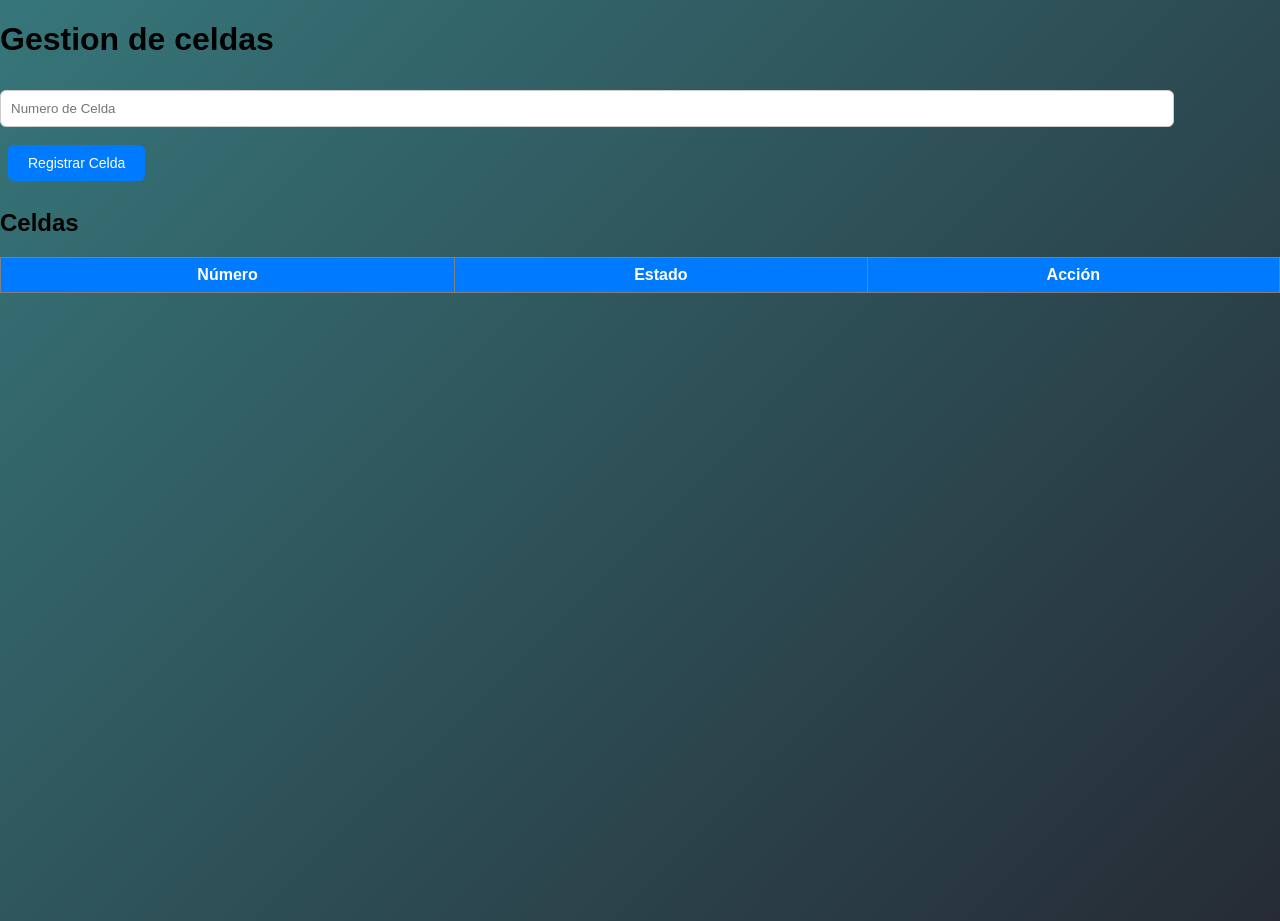
==== celdas.html @ 0a0140af "interecion 2 gestion usuarios y celdas" ====
<!DOCTYPE html>
<html>
    <head>
        <title>Gestion de celdas</title>
        <link rel="stylesheet" href="css/style.css">
    </head>

    <body>
        
        <h1>Gestion de celdas</h1>

        <input type="number" id="numeroCelda" placeholder="Numero de Celda">

        <button onclick="registrarCelda()">Registrar Celda</button> 

        <h2>Celdas</h2>

        <table border="1">

        <thead>

            <tr>
                <th>Número</th>
                <th>Estado</th>
                <th>Acción</th>
            </tr>

        </thead>

        <tbody id="tablaCeldas"></tbody>
            <!-- Aquí se agregarán las celdas registradas -->

        </table>

        <script src="js/celdas.js"></script>

    </body>
    </html>
---- css/style.css ----
/* =====================================
    RESET Y CONFIGURACIÓN GENERAL
===================================== */

body {
    margin: 0;
    font-family: Arial, Helvetica, sans-serif;
    background: linear-gradient(135deg, #36767a, #262b35);
    min-height: 100vh;
}

/* =====================================
    ENCABEZADO (TÍTULO)
===================================== */

header {
    text-align: center;
    padding: 30px;
    color: white;
}

header h1 {
    margin: 0;
    font-size: 32px;
}

/* =====================================
    CONTENEDOR PRINCIPAL
===================================== */

.container {
    width: 500px;
    margin: 30px auto; /* mejora centrado vertical */
    background: white;
    padding: 25px;
    border-radius: 10px;
    box-shadow: 0px 5px 15px rgba(0,0,0,0.2);
    text-align: center;
}

/* =====================================
    FORMULARIOS (INPUTS Y SELECT)
===================================== */

input,
select {
    width: 90%;
    padding: 10px;
    margin: 10px 0;
    border-radius: 6px;
    border: 1px solid #ccc;
    outline: none;
}

/* Efecto al hacer clic */
input:focus,
select:focus {
    border-color: #007bff;
}

/* =====================================
    BOTONES
===================================== */

button {
    padding: 10px 20px;
    margin: 8px;
    border: none;
    border-radius: 6px;
    background: #007bff;
    color: white;
    cursor: pointer;
    font-size: 14px;
    transition: 0.3s;
}

button:hover {
    background: #0056b3;
}

/* =====================================
    MENÚ DE NAVEGACIÓN
===================================== */

.menu {
    margin-top: 15px;
}

/* =====================================
    TABLAS
===================================== */

table {
    width: 100%;
    border-collapse: collapse;
    margin-top: 15px;
}

th {
    background: #007bff;
    color: white;
    padding: 8px;
}

td {
    padding: 6px;
    border-bottom: 1px solid #ddd;
}

/* Filas alternadas (mejora visual leve sin cambiar diseño) */
tr:nth-child(even) {
    background: #f9f9f9;
}

/* =====================================
    ENLACES
===================================== */

a {
    display: block;
    margin-top: 15px;
    color: #007bff;
    text-decoration: none;
}

a:hover {
    text-decoration: underline;
}
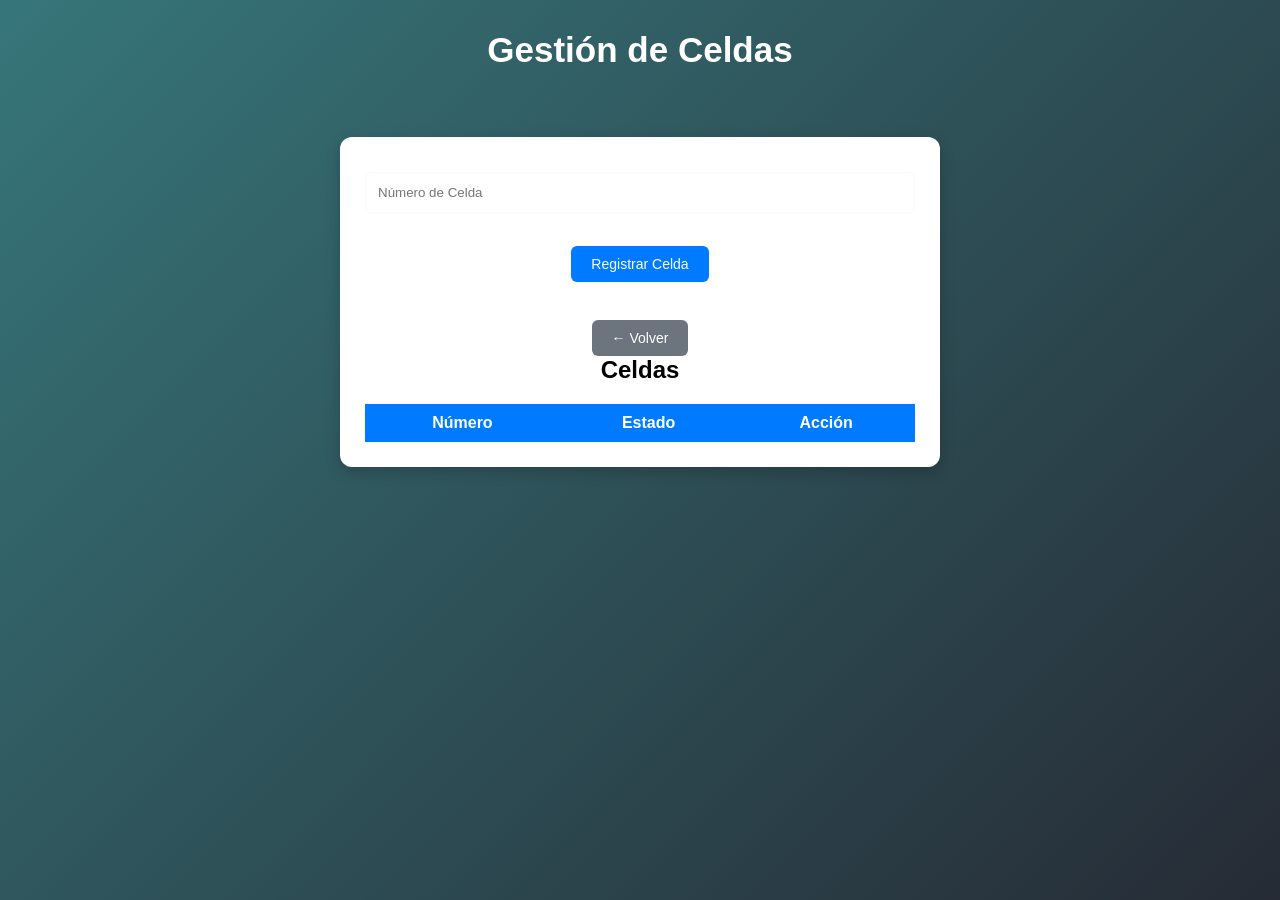
==== commit c7a75021: "cambios repentinos" ====
--- a/celdas.html
+++ b/celdas.html
@@ -1,38 +1,45 @@
 <!DOCTYPE html>
 <html>
-    <head>
-        <title>Gestion de celdas</title>
-        <link rel="stylesheet" href="css/style.css">
-    </head>
+<head>
+    <title>Gestión de Celdas</title>
+    <link rel="stylesheet" href="css/style.css">
+</head>
 
-    <body>
-        
-        <h1>Gestion de celdas</h1>
+<body>
 
-        <input type="number" id="numeroCelda" placeholder="Numero de Celda">
+<header>
+    <h1>Gestión de Celdas</h1>
+</header>
 
-        <button onclick="registrarCelda()">Registrar Celda</button> 
+<div class="container">
 
-        <h2>Celdas</h2>
+    <input type="number" id="numeroCelda" placeholder="Número de Celda">
 
-        <table border="1">
+    <div class="botones">
+        <button onclick="registrarCelda()">Registrar Celda</button>
+    </div>
 
+    <div class="botones">
+        <a href="index.html" class="btn-volver">← Volver</a>
+    </div>
+
+    <h2>Celdas</h2>
+
+    <table>
         <thead>
-
             <tr>
                 <th>Número</th>
                 <th>Estado</th>
                 <th>Acción</th>
             </tr>
-
         </thead>
 
         <tbody id="tablaCeldas"></tbody>
-            <!-- Aquí se agregarán las celdas registradas -->
+    </table>
 
-        </table>
+</div>
 
-        <script src="js/celdas.js"></script>
+<script src="js/celdas.js"></script>
 
-    </body>
-    </html>+</body>
+</html>
--- a/css/style.css
+++ b/css/style.css
@@ -1,70 +1,91 @@
 /* =====================================
-    RESET Y CONFIGURACIÓN GENERAL
+   RESET Y CONFIGURACIÓN GENERAL
 ===================================== */
 
+* {
+    margin: 0;
+    padding: 0;
+    box-sizing: border-box;
+}
+
 body {
-    margin: 0;
     font-family: Arial, Helvetica, sans-serif;
     background: linear-gradient(135deg, #36767a, #262b35);
     min-height: 100vh;
 }
 
 /* =====================================
-    ENCABEZADO (TÍTULO)
+   ENCABEZADO (TÍTULO)
 ===================================== */
 
 header {
-    text-align: center;
-    padding: 30px;
+    text-align: center;   /* titulo centrado */
+    padding: 30px;        /* espacio */
     color: white;
 }
 
 header h1 {
-    margin: 0;
-    font-size: 32px;
+    font-size: 35px;
 }
 
 /* =====================================
-    CONTENEDOR PRINCIPAL
+   CONTENEDOR PRINCIPAL (MEJORADO)
 ===================================== */
 
 .container {
-    width: 500px;
-    margin: 30px auto; /* mejora centrado vertical */
-    background: white;
+    max-width: 600px;      /* más pequeño*/
+    width: 90%;             /* adaptable */
+    margin: 37px auto;      /* centrado */
+    background: white;    /* color */
     padding: 25px;
-    border-radius: 10px;
+    border-radius: 12px;
     box-shadow: 0px 5px 15px rgba(0,0,0,0.2);
-    text-align: center;
 }
 
 /* =====================================
-    FORMULARIOS (INPUTS Y SELECT)
+   TÍTULOS INTERNOS
 ===================================== */
+
+.container h1,
+.container h2 {
+    text-align: center;
+    margin-bottom: 15px;
+}
+
+/* =====================================
+   FORMULARIOS
+===================================== */
+
+.formulario {
+    margin-bottom: 25px;
+}
+
+/* Inputs y selects */
 
 input,
 select {
-    width: 90%;
-    padding: 10px;
+    width: 100%;          /* alineación perfecta */
+    padding: 12px;
     margin: 10px 0;
     border-radius: 6px;
-    border: 1px solid #ccc;
+    border: 1px solid #f9f9fa;
     outline: none;
 }
 
-/* Efecto al hacer clic */
+/* Efecto al seleccionar */
+
 input:focus,
 select:focus {
     border-color: #007bff;
 }
 
 /* =====================================
-    BOTONES
+   BOTONES
 ===================================== */
 
 button {
     padding: 10px 20px;
-    margin: 8px;
+    margin: 8px 5px;
     border: none;
     border-radius: 6px;
     background: #007bff;
@@ -79,41 +100,45 @@
 }
 
 /* =====================================
-    MENÚ DE NAVEGACIÓN
+   MENÚ
 ===================================== */
 
 .menu {
+    text-align: center;
     margin-top: 15px;
 }
 
 /* =====================================
-    TABLAS
+   TABLAS (MEJORADAS)
 ===================================== */
 
 table {
     width: 100%;
     border-collapse: collapse;
-    margin-top: 15px;
+    margin-top: 20px;
+    background: white;
 }
 
 th {
     background: #007bff;
     color: white;
-    padding: 8px;
+    padding: 10px;
 }
 
 td {
-    padding: 6px;
+    padding: 10px;
     border-bottom: 1px solid #ddd;
+    text-align: center;
 }
 
-/* Filas alternadas (mejora visual leve sin cambiar diseño) */
+/* Filas alternadas */
+
 tr:nth-child(even) {
     background: #f9f9f9;
 }
 
 /* =====================================
-    ENLACES
+   ENLACES
 ===================================== */
 
 a {
@@ -125,4 +150,26 @@
 
 a:hover {
     text-decoration: underline;
+}
+
+/* CONTENEDOR DE BOTONES */
+.botones {
+    display: flex;
+    justify-content: center;
+    gap: 10px;
+    margin-top: 15px;
+}
+
+/* BOTÓN VOLVER COMO BOTÓN REAL */
+.btn-volver {
+    padding: 10px 20px;
+    background: #6c757d;
+    color: white;
+    border-radius: 6px;
+    text-decoration: none;
+    font-size: 14px;
+}
+
+.btn-volver:hover {
+    background: #545b62;
 }
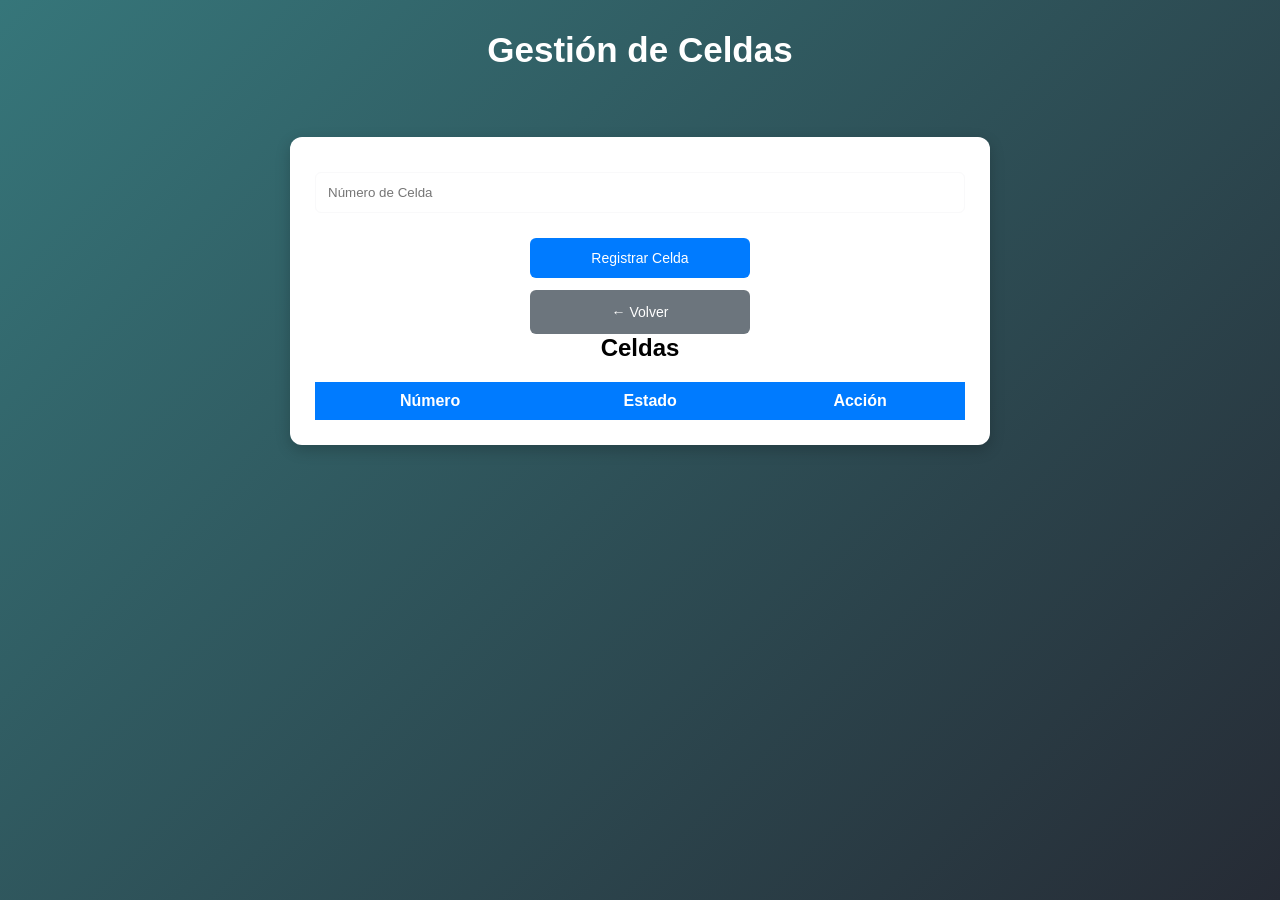
==== commit e73a5e06: "mejoras en diseño" ====
--- a/celdas.html
+++ b/celdas.html
@@ -15,11 +15,8 @@
 
     <input type="number" id="numeroCelda" placeholder="Número de Celda">
 
-    <div class="botones">
+    <div class="botones-form">
         <button onclick="registrarCelda()">Registrar Celda</button>
-    </div>
-
-    <div class="botones">
         <a href="index.html" class="btn-volver">← Volver</a>
     </div>
 
--- a/css/style.css
+++ b/css/style.css
@@ -1,5 +1,5 @@
 /* =====================================
-   RESET Y CONFIGURACIÓN GENERAL
+    RESET Y CONFIGURACIÓN GENERAL
 ===================================== */
 
 * {
@@ -15,7 +15,7 @@
 }
 
 /* =====================================
-   ENCABEZADO (TÍTULO)
+    ENCABEZADO (TÍTULO)
 ===================================== */
 
 header {
@@ -29,11 +29,11 @@
 }
 
 /* =====================================
-   CONTENEDOR PRINCIPAL (MEJORADO)
+    CONTENEDOR PRINCIPAL (MEJORADO)
 ===================================== */
 
 .container {
-    max-width: 600px;      /* más pequeño*/
+    max-width: 700px;      /* adaptable*/
     width: 90%;             /* adaptable */
     margin: 37px auto;      /* centrado */
     background: white;    /* color */
@@ -43,7 +43,7 @@
 }
 
 /* =====================================
-   TÍTULOS INTERNOS
+    TÍTULOS INTERNOS
 ===================================== */
 
 .container h1,
@@ -53,7 +53,7 @@
 }
 
 /* =====================================
-   FORMULARIOS
+    FORMULARIOS
 ===================================== */
 
 .formulario {
@@ -80,12 +80,13 @@
 }
 
 /* =====================================
-   BOTONES
+    BOTONES
 ===================================== */
 
 button {
-    padding: 10px 20px;
-    margin: 8px 5px;
+    width: 220px;   /* mismo ancho para todos */
+    padding: 12px;
+    margin: 0;      /* quitamos márgenes desiguales */
     border: none;
     border-radius: 6px;
     background: #007bff;
@@ -99,17 +100,40 @@
     background: #0056b3;
 }
 
+/* BOTONES DE TABLA (PEQUEÑOS) */
+
+.btn-tabla {
+    width: auto;           /* clave */
+    padding: 5px 10px;
+    font-size: 12px;
+    margin: 2px;
+}
+
 /* =====================================
-   MENÚ
+    CONTENEDOR DE BOTONES (CLAVE)
 ===================================== */
 
-.menu {
-    text-align: center;
+.botones-form {
+    display: flex;
+    flex-direction: column;
+    align-items: center;
+    gap: 12px;
     margin-top: 15px;
 }
 
 /* =====================================
-   TABLAS (MEJORADAS)
+    MENÚ
+===================================== */
+
+.menu {
+    display: flex;
+    flex-direction: column;   /* uno debajo del otro */
+    align-items: center;      /* centrados */
+    gap: 15px;                /* espacio entre botones */
+    margin-top: 15px;
+}
+/* =====================================
+    TABLAS (MEJORADAS)
 ===================================== */
 
 table {
@@ -137,39 +161,21 @@
     background: #f9f9f9;
 }
 
-/* =====================================
-   ENLACES
-===================================== */
+/* BOTÓN VOLVER COMO BOTÓN REAL */
 
-a {
-    display: block;
-    margin-top: 15px;
-    color: #007bff;
-    text-decoration: none;
-}
-
-a:hover {
-    text-decoration: underline;
-}
-
-/* CONTENEDOR DE BOTONES */
-.botones {
+.btn-volver {
     display: flex;
     justify-content: center;
-    gap: 10px;
-    margin-top: 15px;
-}
-
-/* BOTÓN VOLVER COMO BOTÓN REAL */
-.btn-volver {
-    padding: 10px 20px;
+    align-items: center;
+    width: 220px;
+    height: 44px;
     background: #6c757d;
-    color: white;
+    color: white !important;
     border-radius: 6px;
     text-decoration: none;
     font-size: 14px;
+    margin: 0;
 }
-
 .btn-volver:hover {
     background: #545b62;
 }
